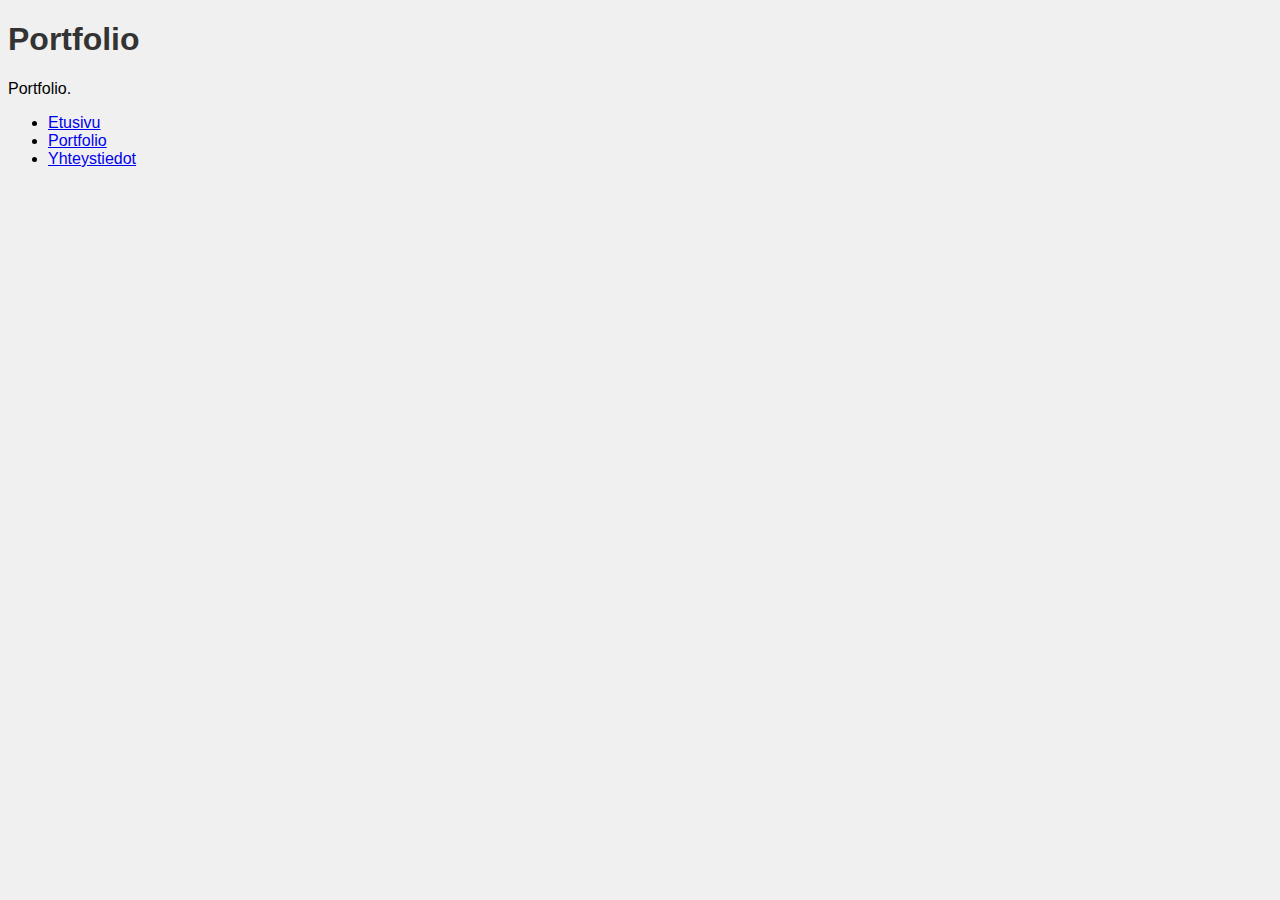
==== portfolio.html @ b3d7f82e "Create portfolio.html" ====
<!DOCTYPE html>
<html lang="fi">
<head>
    <meta charset="UTF-8">
    <meta name="viewport" content="width=device-width, initial-scale=1.0">
    <title>Portfolio</title>
    <link rel="stylesheet" href="tyylitiedosto.css">
</head>
<body>
        <h1>Portfolio</h1>
    <p>Portfolio.</p>
    <ul>
        <li><a href="https://koodiananas.github.io/">Etusivu</a></li>
        <li><a href="portfolio.html">Portfolio</a></li>
        <li><a href="yhteystiedot.html">Yhteystiedot</a></li>
    </ul>
</body>
</html>
---- tyylitiedosto.css ----
body {
    background-color: #f0f0f0;
    font-family: Arial, sans-serif;
}
h1 {
    color: #333;
}
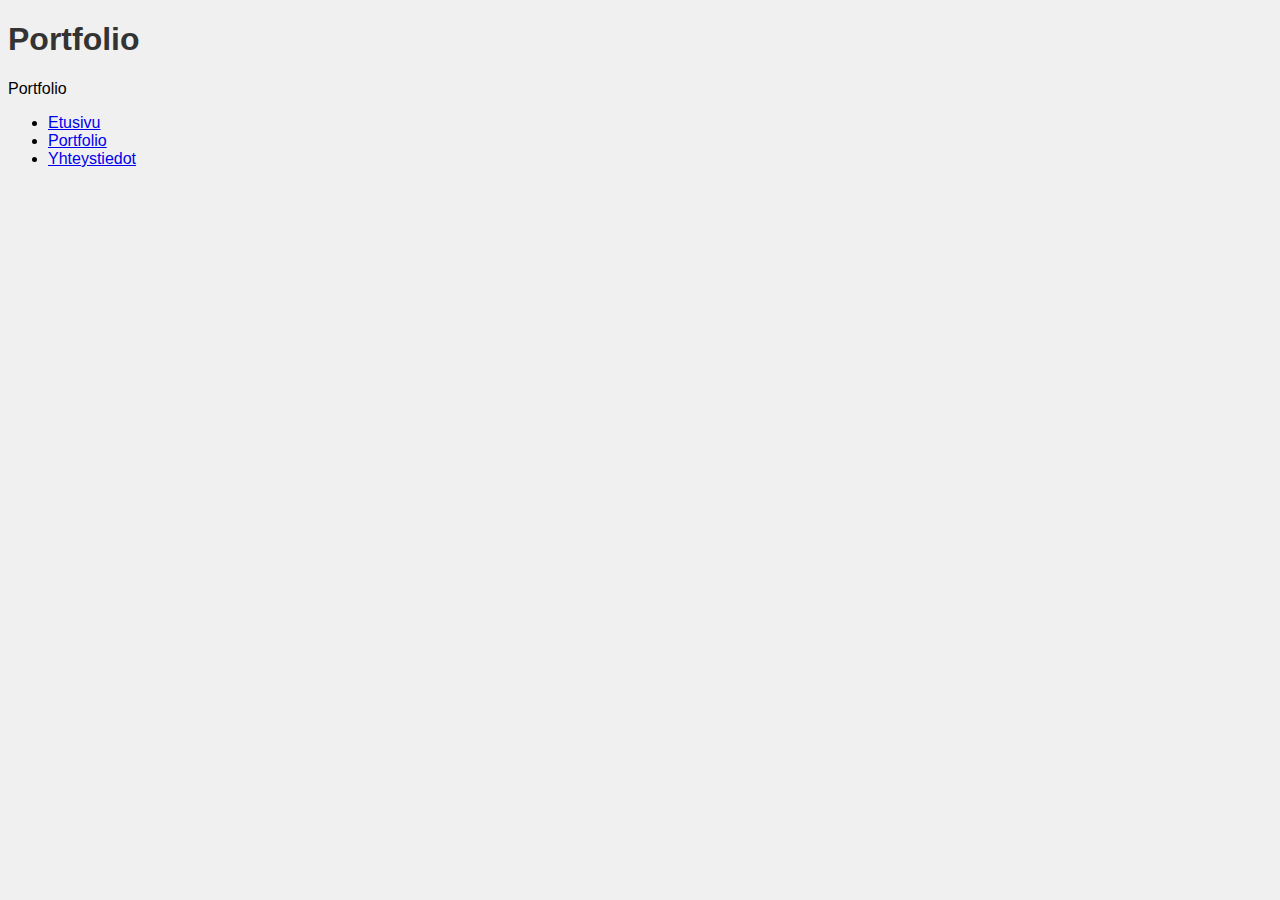
==== commit 5e868cf6: "linkit" ====
--- a/portfolio.html
+++ b/portfolio.html
@@ -8,11 +8,11 @@
 </head>
 <body>
         <h1>Portfolio</h1>
-    <p>Portfolio.</p>
+    <p>Portfolio</p>
     <ul>
         <li><a href="https://koodiananas.github.io/">Etusivu</a></li>
-        <li><a href="portfolio.html">Portfolio</a></li>
-        <li><a href="yhteystiedot.html">Yhteystiedot</a></li>
+        <li><a href="https://koodiananas.github.io/portfolio.html">Portfolio</a></li>
+        <li><a href="https://koodiananas.github.io/yhteystiedot.html">Yhteystiedot</a></li>
     </ul>
 </body>
 </html>
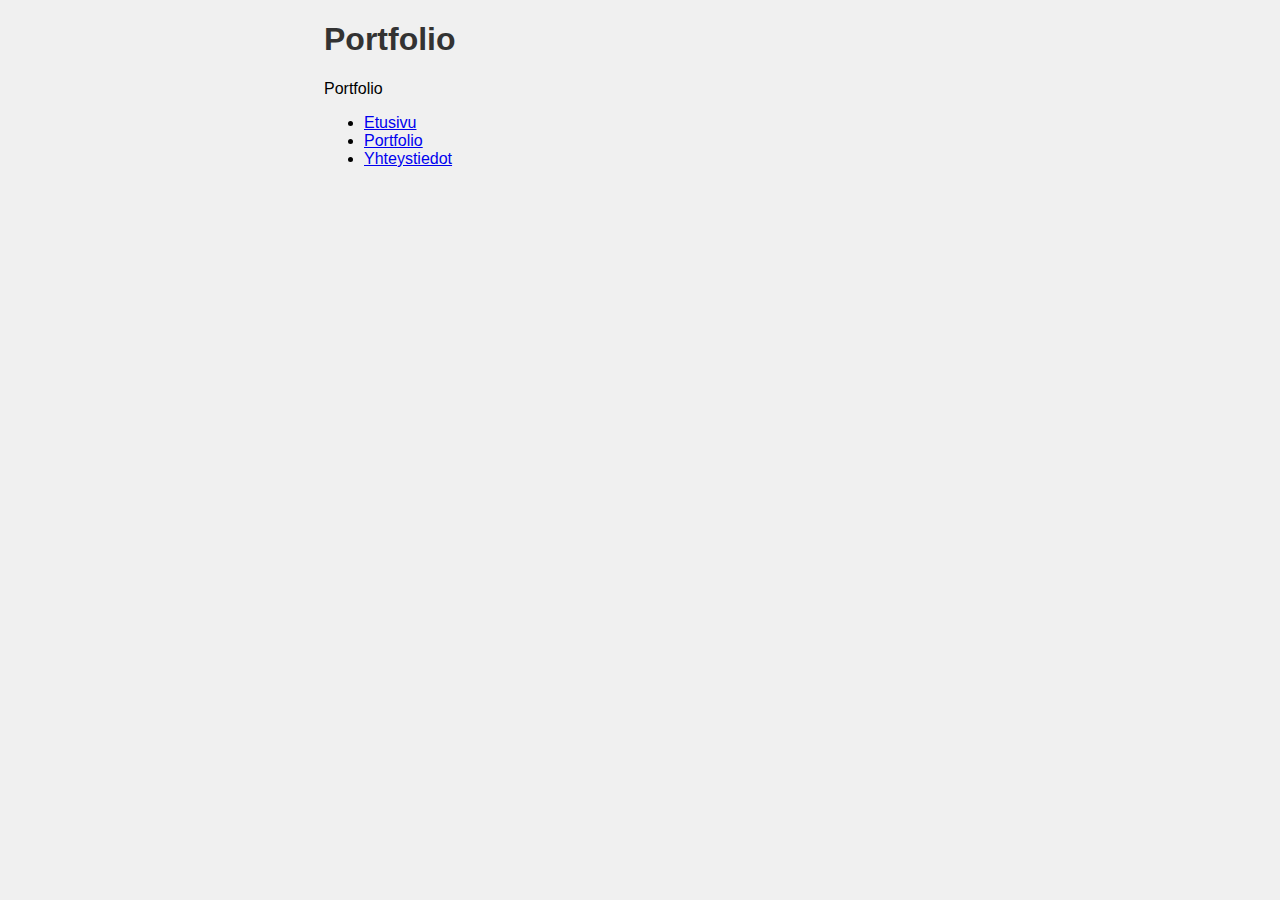
==== commit 5e5b3642: "keskitys" ====
--- a/portfolio.html
+++ b/portfolio.html
@@ -7,6 +7,7 @@
     <link rel="stylesheet" href="tyylitiedosto.css">
 </head>
 <body>
+<div class="center">
         <h1>Portfolio</h1>
     <p>Portfolio</p>
     <ul>
@@ -14,5 +15,6 @@
         <li><a href="https://koodiananas.github.io/portfolio.html">Portfolio</a></li>
         <li><a href="https://koodiananas.github.io/yhteystiedot.html">Yhteystiedot</a></li>
     </ul>
+</div>
 </body>
 </html>
--- a/tyylitiedosto.css
+++ b/tyylitiedosto.css
@@ -5,3 +5,11 @@
 h1 {
     color: #333;
 }
+
+.center {
+    display: block;
+    margin-left: auto;
+    margin-right: auto;
+    width: 50%;
+}
+
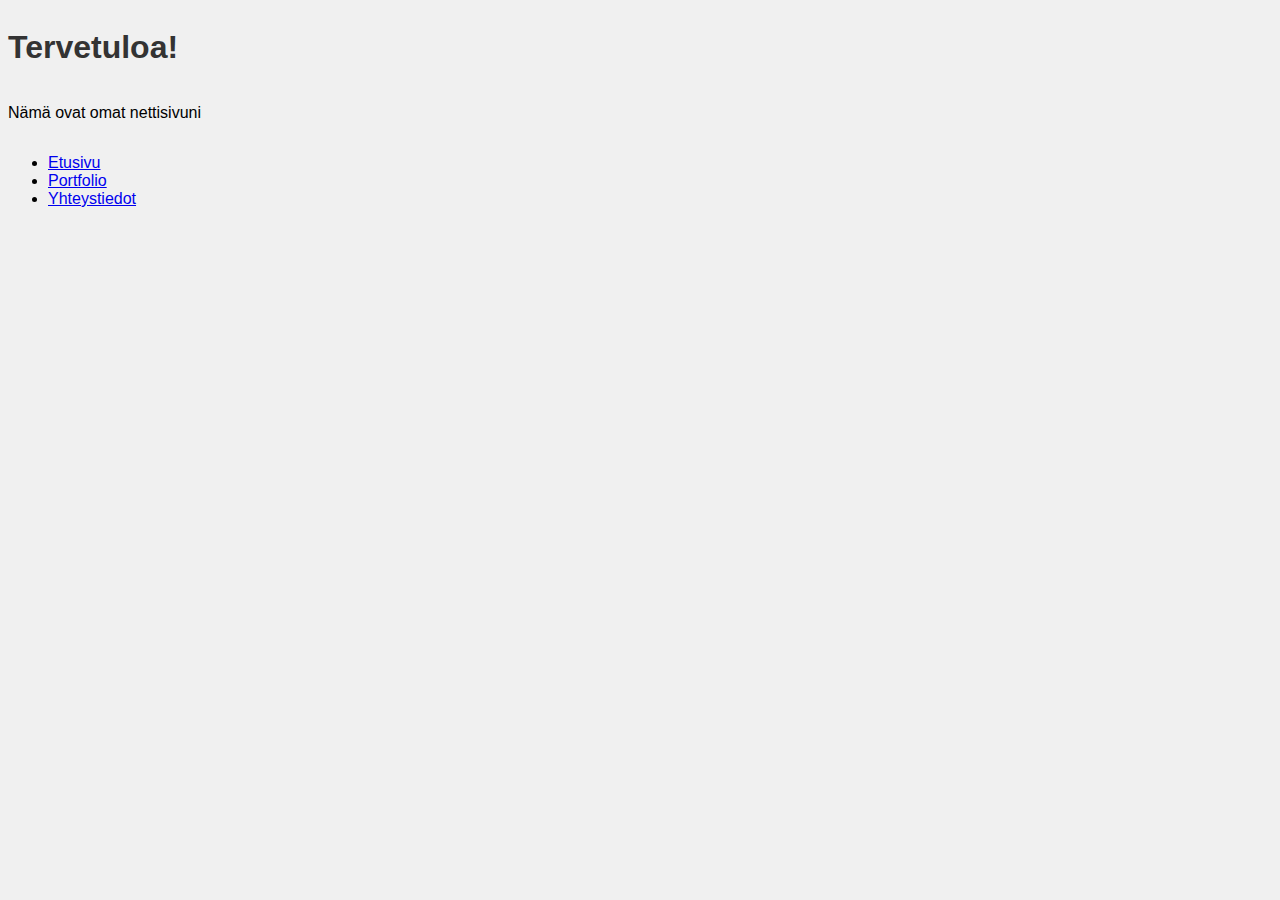
==== commit 2cd7f96b: "divit" ====
--- a/portfolio.html
+++ b/portfolio.html
@@ -3,18 +3,30 @@
 <head>
     <meta charset="UTF-8">
     <meta name="viewport" content="width=device-width, initial-scale=1.0">
-    <title>Portfolio</title>
+    <title>Kotisivut</title>
     <link rel="stylesheet" href="tyylitiedosto.css">
 </head>
 <body>
-<div class="center">
-        <h1>Portfolio</h1>
-    <p>Portfolio</p>
-    <ul>
+
+<div class="container">
+	<div class="otsikko">
+	<h1>Tervetuloa!</h1>
+	</div>
+	<div class="break"></div>
+	<div class="alaotsikko">
+	<p>Nämä ovat omat nettisivuni</p>
+	</div>
+	<div class="break"></div>
+	<div class="linkit">
+		<ul>
         <li><a href="https://koodiananas.github.io/">Etusivu</a></li>
         <li><a href="https://koodiananas.github.io/portfolio.html">Portfolio</a></li>
         <li><a href="https://koodiananas.github.io/yhteystiedot.html">Yhteystiedot</a></li>
-    </ul>
+		</ul>
+	</div>
 </div>
+
+
+
 </body>
-</html>
+</html>--- a/tyylitiedosto.css
+++ b/tyylitiedosto.css
@@ -6,10 +6,27 @@
     color: #333;
 }
 
-.center {
-    display: block;
-    margin-left: auto;
-    margin-right: auto;
-    width: 50%;
+.container {
+  display: flex;
+  flex-wrap: wrap;
+
 }
 
+
+.break {
+  flex-basis: 100%;
+  height: 0;
+}
+
+.otsikko {
+	font-family: Arial, sans-serif;
+}
+
+
+.alaotsikko {
+	font-family: Arial, sans-serif;
+}
+
+.linkit {
+	font-family: Arial, sans-serif;
+}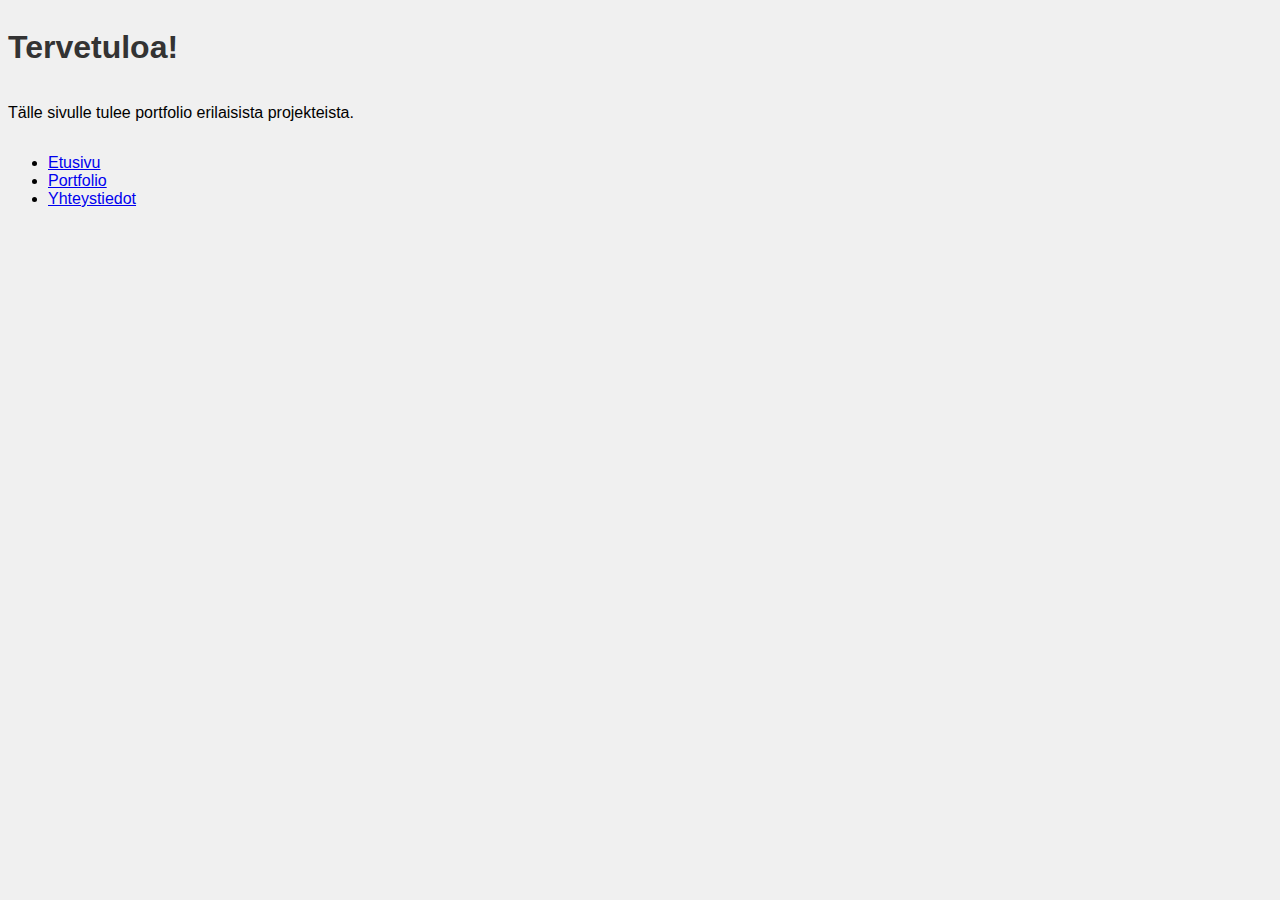
==== commit 1c39f53e: "kuvailut" ====
--- a/portfolio.html
+++ b/portfolio.html
@@ -14,7 +14,7 @@
 	</div>
 	<div class="break"></div>
 	<div class="alaotsikko">
-	<p>Nämä ovat omat nettisivuni</p>
+	<p>Tälle sivulle tulee portfolio erilaisista projekteista.</p>
 	</div>
 	<div class="break"></div>
 	<div class="linkit">
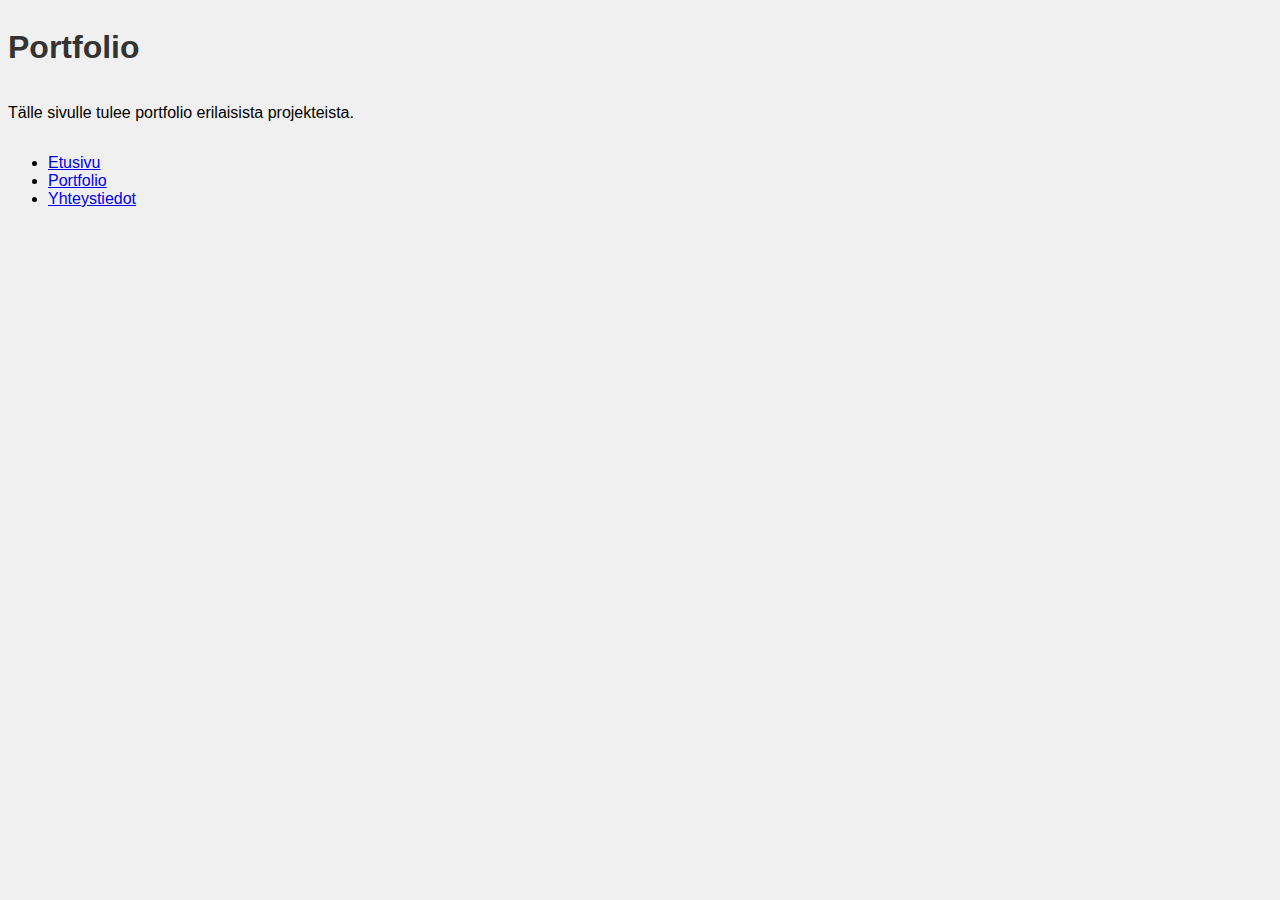
==== commit 05f6da8f: "otsikot" ====
--- a/portfolio.html
+++ b/portfolio.html
@@ -10,7 +10,7 @@
 
 <div class="container">
 	<div class="otsikko">
-	<h1>Tervetuloa!</h1>
+	<h1>Portfolio</h1>
 	</div>
 	<div class="break"></div>
 	<div class="alaotsikko">
